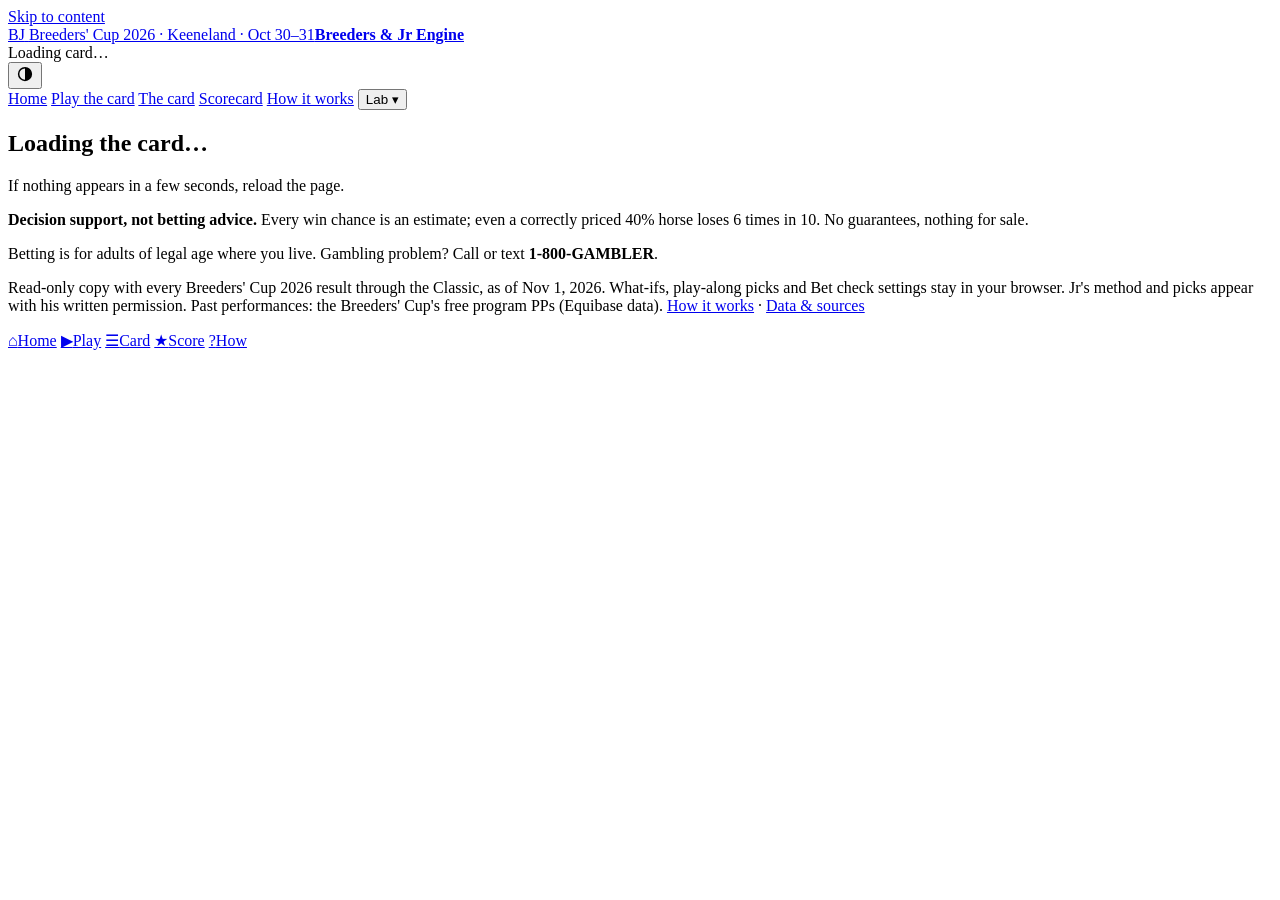
==== src/shell.html @ 6067a728 "Front door, play-along replay, honest record and How it works - New Home with final standings, card " ====
<!doctype html><html lang="en"><head><meta charset="utf-8">
<title>Breeders &amp; Jr Engine · Who called the Breeders' Cup?</title>
<meta name="viewport" content="width=device-width,initial-scale=1,viewport-fit=cover">
<meta name="robots" content="noindex, nofollow">
<meta name="description" content="Claude's 40-factor AI, Jr's handwritten sheet, the experts and the betting market picked every 2026 Breeders' Cup race. See who called it, misses included, then try to beat them.">
<meta name="theme-color" content="#0f1512">
<meta property="og:type" content="website">
<meta property="og:site_name" content="Breeders &amp; Jr Engine">
<meta property="og:title" content="Who called the Breeders' Cup?">
<meta property="og:description" content="An AI, a human handicapper, the experts and the market picked all 14 races. Here's the honest scorecard. Can you beat them?">
<meta property="og:url" content="https://corycates8298.github.io/breeders-jr-engine/">
<meta property="og:image" content="https://corycates8298.github.io/breeders-jr-engine/og.png">
<meta property="og:image:width" content="1200"><meta property="og:image:height" content="630">
<meta property="og:image:alt" content="Breeders &amp; Jr Engine final standings for the 2026 Breeders' Cup">
<meta name="twitter:card" content="summary_large_image">
<link rel="icon" href="data:image/svg+xml,%3Csvg xmlns=%22http://www.w3.org/2000/svg%22 viewBox=%220 0 32 32%22%3E%3Crect width=%2232%22 height=%2232%22 rx=%226%22 fill=%22%231c5a40%22/%3E%3Ctext x=%2216%22 y=%2222%22 font-size=%2216%22 text-anchor=%22middle%22 fill=%22white%22 font-family=%22Arial%22 font-weight=%22700%22%3EBJ%3C/text%3E%3C/svg%3E">
<script>try{var t=localStorage.getItem('bje-theme');if(t==='dark'||t==='light')document.documentElement.setAttribute('data-theme',t)}catch(e){}</script>
<link rel="preconnect" href="https://fonts.googleapis.com">
<link rel="stylesheet" href="https://fonts.googleapis.com/css2?family=Barlow+Condensed:wght@500;600;700&family=IBM+Plex+Sans:wght@400;500;600&family=IBM+Plex+Mono:wght@400;500&display=swap">
<style>[hidden]:not([hidden=until-found i]){display:none!important}img{max-width:100%}</style>
<style>/*@@style.css@@*/</style>
</head><body>
<a class="skip" href="#app">Skip to content</a>
<div class="wrap">
<header class="top">
  <a class="brand" href="#home" aria-label="Breeders &amp; Jr Engine, home">
    <span class="mark" aria-hidden="true">BJ</span>
    <span><span class="eyebrow" id="eyebrow">Breeders' Cup 2026 · Keeneland · Oct 30–31</span><b class="bname">Breeders &amp; Jr Engine</b></span>
  </a>
  <div class="hdr-r">
    <div class="meta" id="hdrmeta"><span>Loading card…</span></div>
    <button class="iconbtn" data-act="theme" aria-label="Switch light or dark theme" title="Light or dark"><svg viewBox="0 0 24 24" width="18" height="18" aria-hidden="true"><circle cx="12" cy="12" r="8.5" fill="none" stroke="currentColor" stroke-width="2"/><path d="M12 3.5a8.5 8.5 0 0 1 0 17z" fill="currentColor"/></svg></button>
  </div>
</header>
<nav class="tabs" id="tabs" aria-label="Main">
  <a href="#home" data-v="home" class="prim">Home</a>
  <a href="#play" data-v="play" class="prim">Play the card</a>
  <a href="#dashboard" data-v="dashboard" class="prim">The card</a>
  <a href="#results" data-v="results" class="prim">Scorecard</a>
  <a href="#how" data-v="how" class="prim">How it works</a>
  <button class="labbtn" id="labbtn" data-act="lab" aria-controls="lab" aria-expanded="false">Lab <span aria-hidden="true">▾</span></button>
</nav>
<nav class="lab" id="lab" aria-label="Lab: the full engine" hidden>
  <a href="#forecast" data-v="forecast">Forecast</a>
  <a href="#races" data-v="races">Race list</a>
  <a href="#horses" data-v="horses">All horses</a>
  <a href="#factors" data-v="factors">40 factors</a>
  <a href="#jr" data-v="jr">Jr's method</a>
  <a href="#situations" data-v="situations">Situations</a>
  <a href="#connections" data-v="connections">Connections</a>
  <a href="#model" data-v="model">Model</a>
  <a href="#data" data-v="data">Data &amp; sources</a>
  <a href="#cards" data-v="cards" data-editor hidden>Load a card</a>
</nav>
<main id="app" tabindex="-1">
  <div class="empty" id="boot">
    <h2>Loading the card…</h2>
    <p style="margin:8px auto">If nothing appears in a few seconds, reload the page.</p>
  </div>
</main>
<footer class="foot">
  <p><b>Decision support, not betting advice.</b> Every win chance is an estimate; even a correctly priced 40% horse loses 6 times in 10. No guarantees, nothing for sale.</p>
  <p>Betting is for adults of legal age where you live. Gambling problem? Call or text <b>1-800-GAMBLER</b>.</p>
  <p class="muted">Read-only copy with every Breeders' Cup 2026 result through the Classic, as of Nov 1, 2026. What-ifs, play-along picks and Bet check settings stay in your browser. Jr's method and picks appear with his written permission. Past performances: the Breeders' Cup's free program PPs (Equibase data). <a href="#how">How it works</a> · <a href="#data">Data &amp; sources</a></p>
</footer>
</div>
<nav class="bnav" id="bnav" aria-label="Quick">
  <a href="#home" data-v="home"><span aria-hidden="true">⌂</span>Home</a>
  <a href="#play" data-v="play"><span aria-hidden="true">▶</span>Play</a>
  <a href="#dashboard" data-v="dashboard"><span aria-hidden="true">☰</span>Card</a>
  <a href="#results" data-v="results"><span aria-hidden="true">★</span>Score</a>
  <a href="#how" data-v="how"><span aria-hidden="true">?</span>How</a>
</nav>
<div id="tip" role="tooltip"></div>
<div class="toast" id="toast" role="status" aria-live="polite"></div>
<script>/*@@data.js@@*/</script>
<script>/*@@shim.js@@*/</script>
<script>/*@@engine.js@@*/</script>
<script>/*@@app.js@@*/</script>
</body></html>
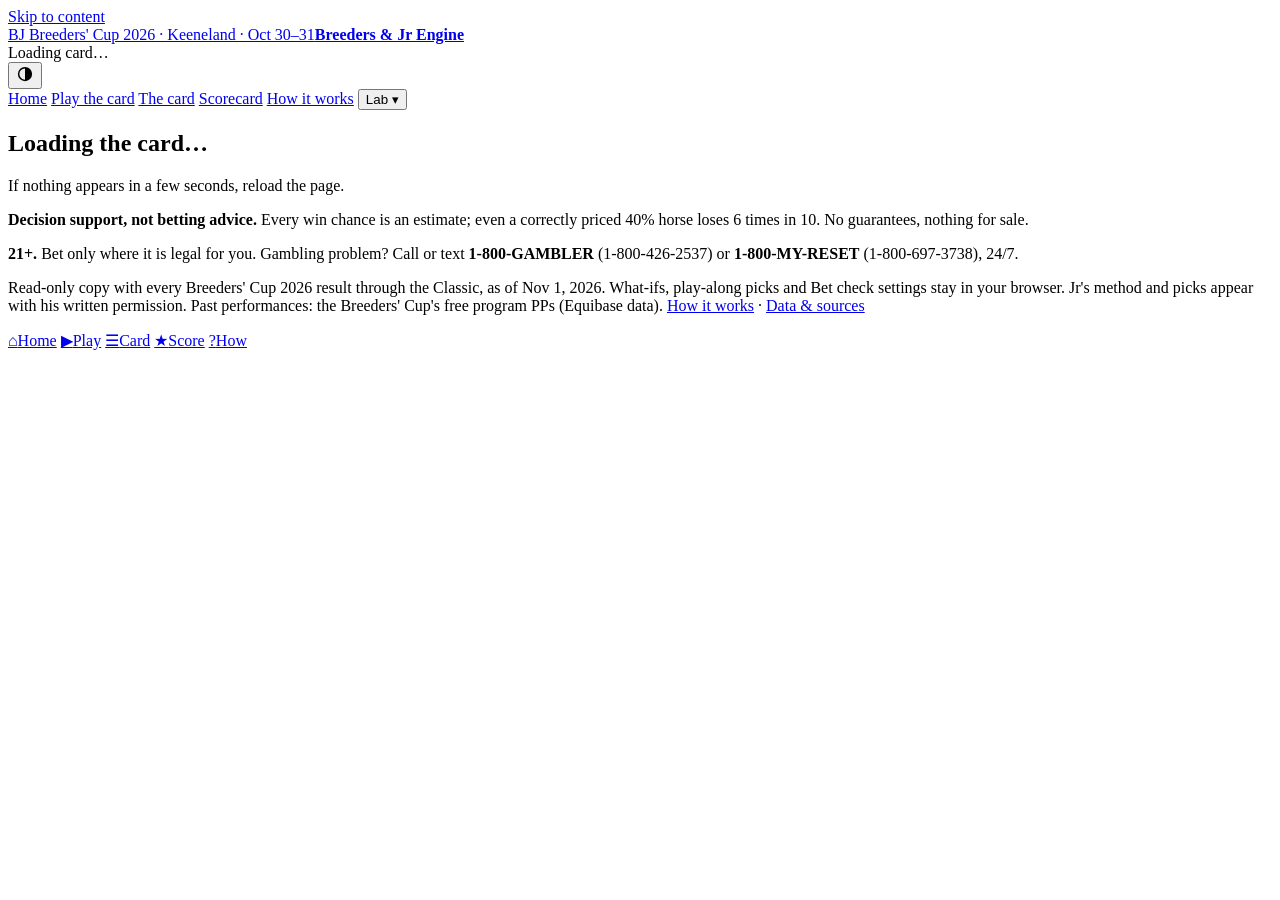
==== commit 2422f8f2: "Research and fact-check fixes: helplines, takeout ranges, race-day wording, record fingerprint - 1-8" ====
--- a/src/shell.html
+++ b/src/shell.html
@@ -60,7 +60,7 @@
 </main>
 <footer class="foot">
   <p><b>Decision support, not betting advice.</b> Every win chance is an estimate; even a correctly priced 40% horse loses 6 times in 10. No guarantees, nothing for sale.</p>
-  <p>Betting is for adults of legal age where you live. Gambling problem? Call or text <b>1-800-GAMBLER</b>.</p>
+  <p><b>21+.</b> Bet only where it is legal for you. Gambling problem? Call or text <b>1-800-GAMBLER</b> (1-800-426-2537) or <b>1-800-MY-RESET</b> (1-800-697-3738), 24/7.</p>
   <p class="muted">Read-only copy with every Breeders' Cup 2026 result through the Classic, as of Nov 1, 2026. What-ifs, play-along picks and Bet check settings stay in your browser. Jr's method and picks appear with his written permission. Past performances: the Breeders' Cup's free program PPs (Equibase data). <a href="#how">How it works</a> · <a href="#data">Data &amp; sources</a></p>
 </footer>
 </div>
@@ -74,6 +74,7 @@
 <div id="tip" role="tooltip"></div>
 <div class="toast" id="toast" role="status" aria-live="polite"></div>
 <script>/*@@data.js@@*/</script>
+<script>window.__RECORD_SHA__='@@RECORD_SHA@@';</script>
 <script>/*@@shim.js@@*/</script>
 <script>/*@@engine.js@@*/</script>
 <script>/*@@app.js@@*/</script>
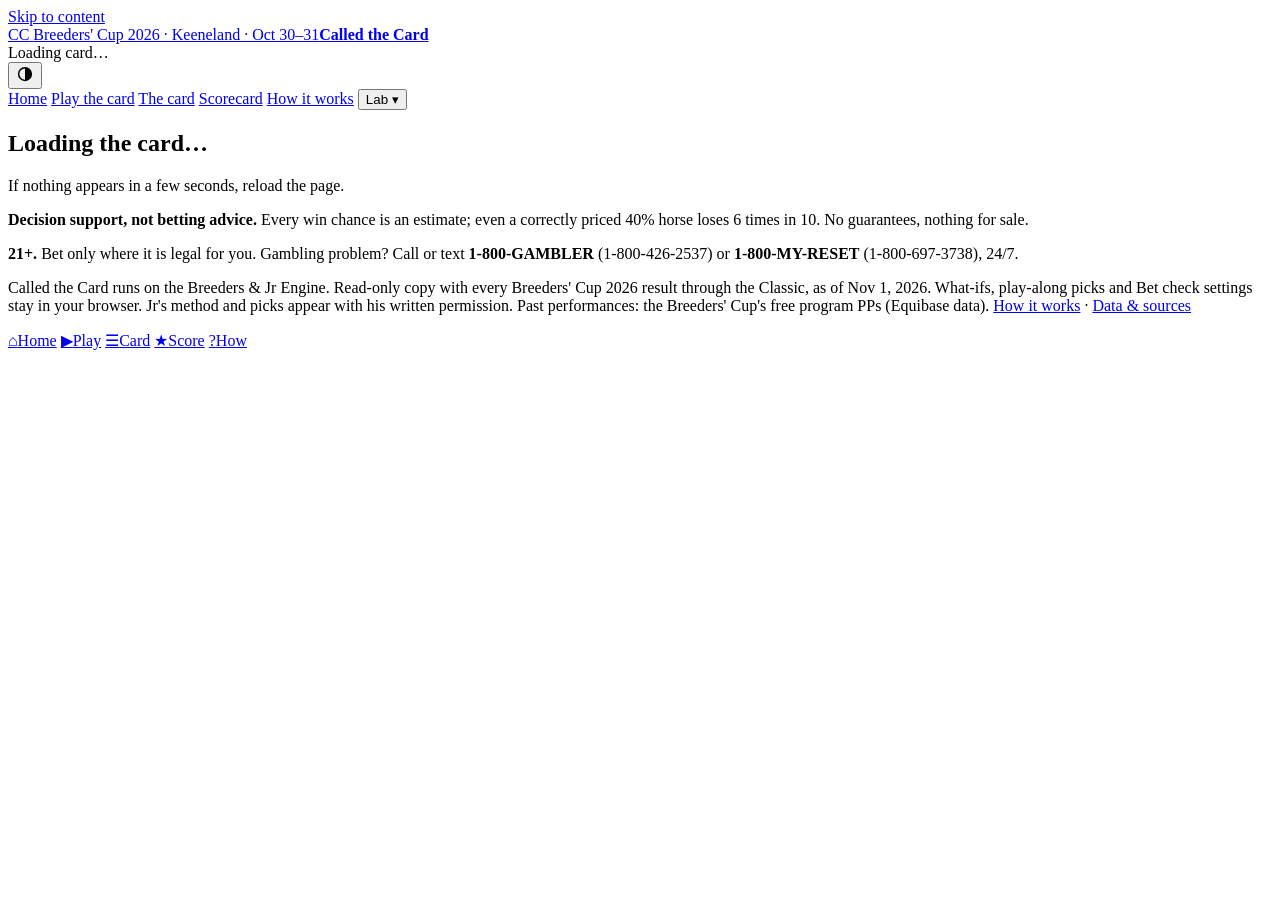
==== commit f27e36fc: "Red team round 2 fixes and Called the Card brand - Standings rank only full-card sources; Jr shown u" ====
--- a/src/shell.html
+++ b/src/shell.html
@@ -1,19 +1,19 @@
 <!doctype html><html lang="en"><head><meta charset="utf-8">
-<title>Breeders &amp; Jr Engine · Who called the Breeders' Cup?</title>
+<title>Called the Card · Who called the Breeders' Cup?</title>
 <meta name="viewport" content="width=device-width,initial-scale=1,viewport-fit=cover">
 <meta name="robots" content="noindex, nofollow">
-<meta name="description" content="Claude's 40-factor AI, Jr's handwritten sheet, the experts and the betting market picked every 2026 Breeders' Cup race. See who called it, misses included, then try to beat them.">
+<meta name="description" content="An AI model, the published experts and the betting market picked all 14 races of the 2026 Breeders' Cup, and Jr's handwritten sheet played Friday's five. See who called it, misses included, then try to beat them.">
 <meta name="theme-color" content="#0f1512">
 <meta property="og:type" content="website">
-<meta property="og:site_name" content="Breeders &amp; Jr Engine">
+<meta property="og:site_name" content="Called the Card">
 <meta property="og:title" content="Who called the Breeders' Cup?">
-<meta property="og:description" content="An AI, a human handicapper, the experts and the market picked all 14 races. Here's the honest scorecard. Can you beat them?">
+<meta property="og:description" content="An AI, the experts and the market picked all 14 races; a human handicapper played Friday's five. Here's the honest scorecard. Can you beat them?">
 <meta property="og:url" content="https://corycates8298.github.io/breeders-jr-engine/">
 <meta property="og:image" content="https://corycates8298.github.io/breeders-jr-engine/og.png">
 <meta property="og:image:width" content="1200"><meta property="og:image:height" content="630">
-<meta property="og:image:alt" content="Breeders &amp; Jr Engine final standings for the 2026 Breeders' Cup">
+<meta property="og:image:alt" content="Called the Card: final standings for the 2026 Breeders' Cup">
 <meta name="twitter:card" content="summary_large_image">
-<link rel="icon" href="data:image/svg+xml,%3Csvg xmlns=%22http://www.w3.org/2000/svg%22 viewBox=%220 0 32 32%22%3E%3Crect width=%2232%22 height=%2232%22 rx=%226%22 fill=%22%231c5a40%22/%3E%3Ctext x=%2216%22 y=%2222%22 font-size=%2216%22 text-anchor=%22middle%22 fill=%22white%22 font-family=%22Arial%22 font-weight=%22700%22%3EBJ%3C/text%3E%3C/svg%3E">
+<link rel="icon" href="data:image/svg+xml,%3Csvg xmlns=%22http://www.w3.org/2000/svg%22 viewBox=%220 0 32 32%22%3E%3Crect width=%2232%22 height=%2232%22 rx=%226%22 fill=%22%231c5a40%22/%3E%3Ctext x=%2216%22 y=%2222%22 font-size=%2216%22 text-anchor=%22middle%22 fill=%22white%22 font-family=%22Arial%22 font-weight=%22700%22%3ECC%3C/text%3E%3C/svg%3E">
 <script>try{var t=localStorage.getItem('bje-theme');if(t==='dark'||t==='light')document.documentElement.setAttribute('data-theme',t)}catch(e){}</script>
 <link rel="preconnect" href="https://fonts.googleapis.com">
 <link rel="stylesheet" href="https://fonts.googleapis.com/css2?family=Barlow+Condensed:wght@500;600;700&family=IBM+Plex+Sans:wght@400;500;600&family=IBM+Plex+Mono:wght@400;500&display=swap">
@@ -23,9 +23,9 @@
 <a class="skip" href="#app">Skip to content</a>
 <div class="wrap">
 <header class="top">
-  <a class="brand" href="#home" aria-label="Breeders &amp; Jr Engine, home">
-    <span class="mark" aria-hidden="true">BJ</span>
-    <span><span class="eyebrow" id="eyebrow">Breeders' Cup 2026 · Keeneland · Oct 30–31</span><b class="bname">Breeders &amp; Jr Engine</b></span>
+  <a class="brand" href="#home">
+    <span class="mark" aria-hidden="true">CC</span>
+    <span><span class="eyebrow" id="eyebrow">Breeders' Cup 2026 · Keeneland · Oct 30–31</span><b class="bname">Called the Card</b></span>
   </a>
   <div class="hdr-r">
     <div class="meta" id="hdrmeta"><span>Loading card…</span></div>
@@ -61,7 +61,7 @@
 <footer class="foot">
   <p><b>Decision support, not betting advice.</b> Every win chance is an estimate; even a correctly priced 40% horse loses 6 times in 10. No guarantees, nothing for sale.</p>
   <p><b>21+.</b> Bet only where it is legal for you. Gambling problem? Call or text <b>1-800-GAMBLER</b> (1-800-426-2537) or <b>1-800-MY-RESET</b> (1-800-697-3738), 24/7.</p>
-  <p class="muted">Read-only copy with every Breeders' Cup 2026 result through the Classic, as of Nov 1, 2026. What-ifs, play-along picks and Bet check settings stay in your browser. Jr's method and picks appear with his written permission. Past performances: the Breeders' Cup's free program PPs (Equibase data). <a href="#how">How it works</a> · <a href="#data">Data &amp; sources</a></p>
+  <p class="muted">Called the Card runs on the Breeders &amp; Jr Engine. Read-only copy with every Breeders' Cup 2026 result through the Classic, as of Nov 1, 2026. What-ifs, play-along picks and Bet check settings stay in your browser. Jr's method and picks appear with his written permission. Past performances: the Breeders' Cup's free program PPs (Equibase data). <a href="#how">How it works</a> · <a href="#data">Data &amp; sources</a></p>
 </footer>
 </div>
 <nav class="bnav" id="bnav" aria-label="Quick">
@@ -74,6 +74,7 @@
 <div id="tip" role="tooltip"></div>
 <div class="toast" id="toast" role="status" aria-live="polite"></div>
 <script>/*@@data.js@@*/</script>
+<script>/*@@verify.js@@*/</script>
 <script>window.__RECORD_SHA__='@@RECORD_SHA@@';</script>
 <script>/*@@shim.js@@*/</script>
 <script>/*@@engine.js@@*/</script>
